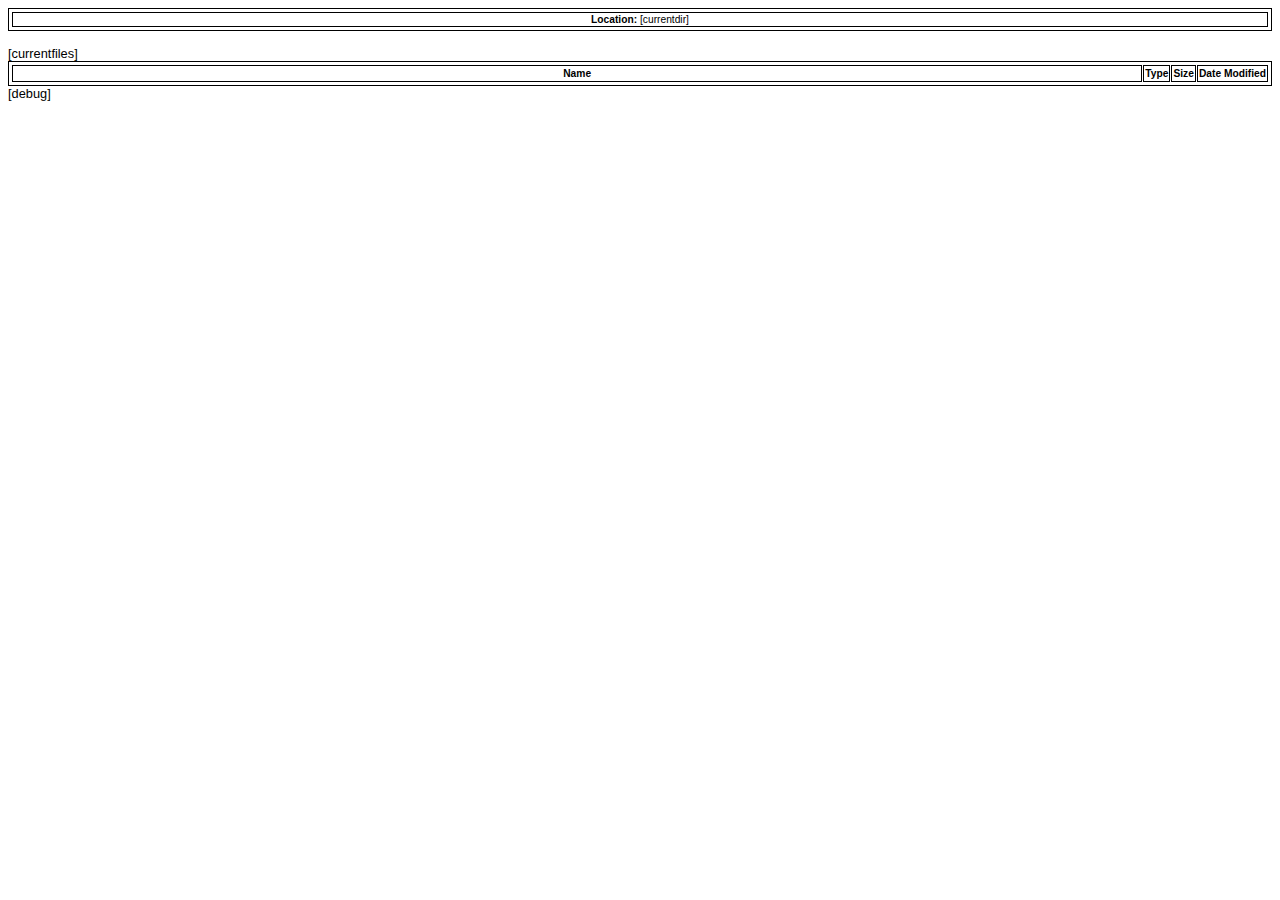
==== src/mpc-hc/res/web/browser.html @ b4aef608 "WebServer: switch to html5 and use html5shiv for pre IE 9 browsers" ====
<!DOCTYPE html>
<html>
	<head>
		<title>MPC-HC WebServer - File Browser</title>
		<meta charset="utf-8">
		<link rel="stylesheet" href="default.css">
		<link rel="shortcut icon" href="favicon.ico">
		<!--[if lt IE 9]>
		<script src="js/html5shiv.js"></script>
		<![endif]-->
	</head>
	<body>
		<div>
			<table class="browser-table" cellspacing="1">
				<tr>
					<td class="centered browser-td">
						<strong>Location: </strong>[currentdir]
					</td>
				</tr>
			</table>
		</div>
		<span>&nbsp;</span>
		<div>
			<table class="browser-table" cellspacing="1">
				<tr>
					<th class="browser-table"><span class="nobr">Name</span></th>
					<th class="browser-th"><span class="nobr">Type</span></th>
					<th class="browser-th"><span class="nobr">Size</span></th>
					<th class="browser-th"><span class="nobr">Date Modified</span></th>
				</tr>
				[currentfiles]
			</table>
		</div>
[debug]
	</body>
</html>
---- src/mpc-hc/res/web/default.css ----
body,
th,
td,
.sectionInfo {
	font-family:Verdana, Arial, Helvetica, Sans-Serif;
	font-size:.8em;
}

.nobr {
	white-space:nowrap;
}

img {
	border:0;
	margin:0;
	padding:0;
}

#player {
	margin-left:auto;
	margin-right:auto;
}

#player td {
	font-family:Sans-Serif;
	font-size:13px;
}

#header td {
	height:30px;
}

#headerIcon {
	background:url(img/headericon.png) no-repeat;
	width:22px;
}

#headerBack {
	background:url(img/headerback.png) repeat-x;
	color:white;
	font-weight:bold;
}

#headerClose {
	background:url(img/headerclose.png) no-repeat;
	width:28px;
}

#durstr,
#posstr,
#status,
#title {
	display:inline;
	float:left;
}

#menu td {
	font-family:Sans-Serif;
	font-size:12px;
	padding:1px 5px;
}

#controlbar,
#menu {
	background:#ECE6D4;
}

#statusbar td {
	font-family:Sans-Serif;
	font-size:12px;
}

#statusbar,
#video {
	background:black;
	color:white;
}

#video {
	cursor:pointer;
	padding:1px;
}

#controlbar {
	background:url(img/controlback.png) repeat-x;
	height:28px;
}

#controlbuttonplay {
	background:url(img/controlbuttonplay.png) no-repeat;
	width:25px;
	height:28px;
}

#controlbuttonpause {
	background:url(img/controlbuttonpause.png) no-repeat;
	width:23px;
	height:28px;
}

#controlbuttonstop {
	background:url(img/controlbuttonstop.png) no-repeat;
	width:25px;
	height:28px;
}

#controlbuttonskipback {
	background:url(img/controlbuttonskipback.png) no-repeat;
	width:24px;
	height:28px;
}

#controlbuttondecrate {
	background:url(img/controlbuttondecrate.png) no-repeat;
	width:22px;
	height:28px;
}

#controlbuttonincrate {
	background:url(img/controlbuttonincrate.png) no-repeat;
	width:23px;
	height:28px;
}

#controlbuttonskipforward {
	background:url(img/controlbuttonskipforward.png) no-repeat;
	width:28px;
	height:28px;
}

#controlbuttonstep {
	background:url(img/controlbuttonstep.png) no-repeat;
	width:31px;
	height:28px;
}

#controlvolumemute {
	background:url(img/controlvolumeon.png) no-repeat;
	width:28px;
	height:28px;
}

#controlvolumebar {
	background:url(img/controlvolumebar.png) no-repeat;
	width:55px;
	height:28px;
}

#seekbar {
	background:url(img/seekbarmid.png) repeat-x;
}

#leftside {
	background:url(img/leftside.png) repeat-y;
	width:4px;
}

#rightside {
	background:url(img/rightside.png) repeat-y;
	width:4px;
}

#leftbottomside {
	background:url(img/leftbottomside.png) repeat-x;
	width:4px;
	height:4px;
}

#bottomside {
	background:url(img/bottomside.png) repeat-x;
	height:4px;
}

#rightbottomside {
	background:url(img/rightbottomside.png) repeat-x;
	width:4px;
	height:4px;
}

#center,
#header {
	width:100%;
}

#debug {
	white-space:pre-wrap;
}

.centered {
	text-align:center;
}

.browser-table {
	padding:2px;
	width:100%;
}
.browser-table,
.browser-th,
.browser-td {
	border:solid 1px;
}
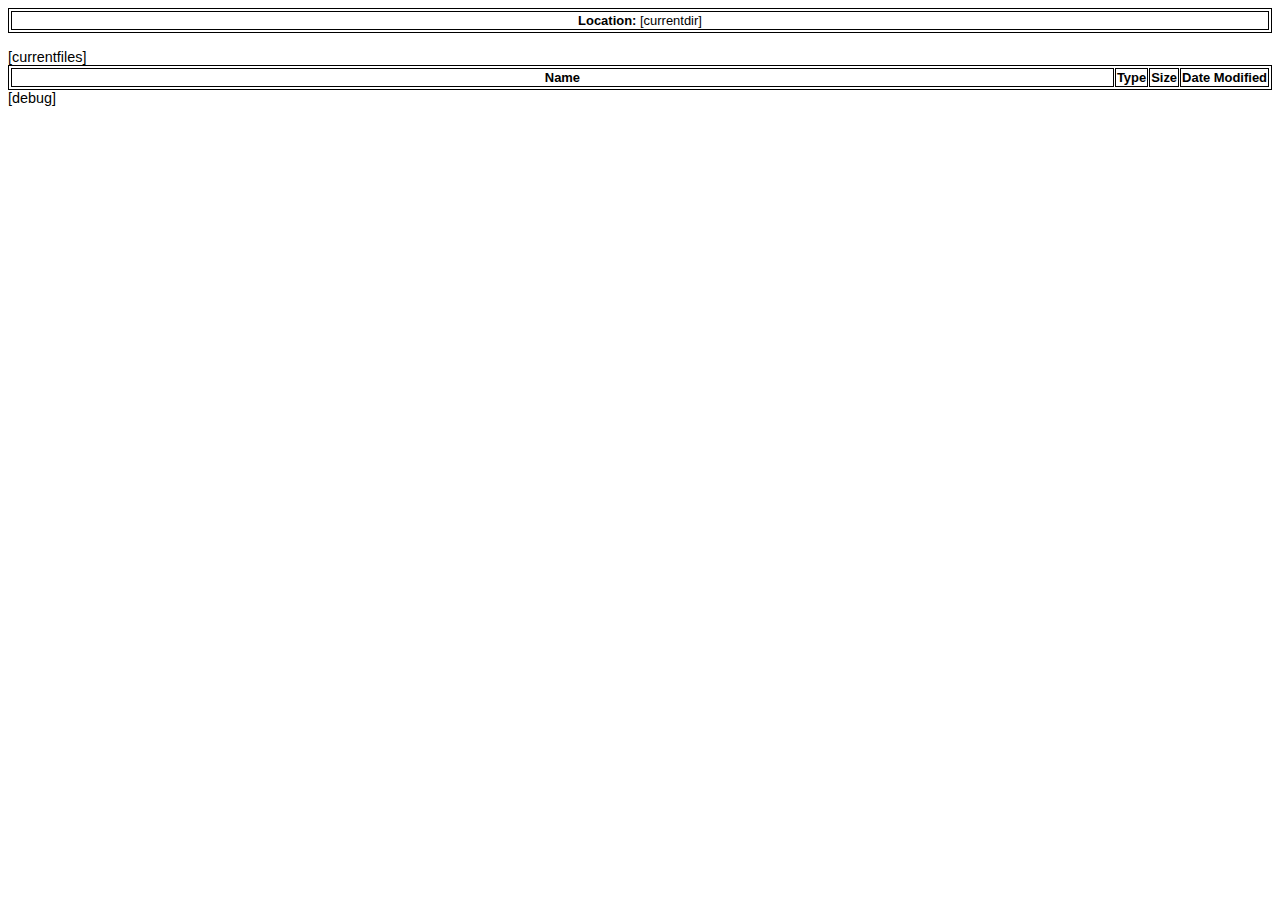
==== commit 3f7c61c6: "browser.html is valid html5" ====
--- a/src/mpc-hc/res/web/browser.html
+++ b/src/mpc-hc/res/web/browser.html
@@ -11,9 +11,9 @@
 	</head>
 	<body>
 		<div>
-			<table class="browser-table" cellspacing="1">
+			<table class="browser-table">
 				<tr>
-					<td class="centered browser-td">
+					<td class="centered">
 						<strong>Location: </strong>[currentdir]
 					</td>
 				</tr>
@@ -21,12 +21,12 @@
 		</div>
 		<span>&nbsp;</span>
 		<div>
-			<table class="browser-table" cellspacing="1">
+			<table class="browser-table">
 				<tr>
-					<th class="browser-table"><span class="nobr">Name</span></th>
-					<th class="browser-th"><span class="nobr">Type</span></th>
-					<th class="browser-th"><span class="nobr">Size</span></th>
-					<th class="browser-th"><span class="nobr">Date Modified</span></th>
+					<th class="browser-table-name">Name</th>
+					<th>Type</th>
+					<th>Size</th>
+					<th>Date Modified</th>
 				</tr>
 				[currentfiles]
 			</table>
--- a/src/mpc-hc/res/web/default.css
+++ b/src/mpc-hc/res/web/default.css
@@ -1,201 +1,440 @@
+/*! normalize.css v2.1.0 | MIT License | git.io/normalize */
+
+/* ==========================================================================
+   HTML5 display definitions
+   ========================================================================== */
+
+/**
+ * Address styling not present in IE 8/9.
+ */
+
+[hidden] {
+	display: none;
+}
+
+/* ==========================================================================
+   Base
+   ========================================================================== */
+
+/**
+ * 2. Prevent iOS text size adjust after orientation change, without disabling
+ *	user zoom.
+ */
+
+html {
+	-webkit-text-size-adjust: 100%; /* 2 */
+	-ms-text-size-adjust: 100%; /* 2 */
+}
+
+/* ==========================================================================
+   Links
+   ========================================================================== */
+
+/**
+ * Address `outline` inconsistency between Chrome and other browsers.
+ */
+
+a:focus {
+	outline: thin dotted;
+}
+
+/**
+ * Improve readability when focused and also mouse hovered in all browsers.
+ */
+
+a:active,
+a:hover {
+	outline: 0;
+}
+
+/* ==========================================================================
+   Typography
+   ========================================================================== */
+
+/**
+ * Address variable `h1` font-size and margin within `section` and `article`
+ * contexts in Firefox 4+, Safari 5, and Chrome.
+ */
+
+h1 {
+	font-size: 2em;
+	margin: 0.67em 0;
+}
+
+/**
+ * Address style set to `bolder` in Firefox 4+, Safari 5, and Chrome.
+ */
+
+strong {
+	font-weight: bold;
+}
+
+/**
+ * Correct font family set oddly in Safari 5 and Chrome.
+ */
+
+pre {
+	font-family: monospace, serif;
+	font-size: 1em;
+}
+
+/**
+ * Improve readability of pre-formatted text in all browsers.
+ */
+
+pre {
+	white-space: pre-wrap;
+}
+
+/* ==========================================================================
+   Embedded content
+   ========================================================================== */
+
+/**
+ * Remove border when inside `a` element in IE 8/9.
+ */
+
+img {
+	border: 0;
+}
+
+/* ==========================================================================
+   Forms
+   ========================================================================== */
+
+/**
+ * 1. Correct font family not being inherited in all browsers.
+ * 2. Correct font size not being inherited in all browsers.
+ * 3. Address margins set differently in Firefox 4+, Safari 5, and Chrome.
+ */
+
+button,
+input,
+select,
+textarea {
+	font-family: inherit; /* 1 */
+	font-size: 100%; /* 2 */
+	margin: 0; /* 3 */
+}
+
+/**
+ * Address Firefox 4+ setting `line-height` on `input` using `!important` in
+ * the UA stylesheet.
+ */
+
+button,
+input {
+	line-height: normal;
+}
+
+/**
+ * Address inconsistent `text-transform` inheritance for `button` and `select`.
+ * All other form control elements do not inherit `text-transform` values.
+ * Correct `button` style inheritance in Chrome, Safari 5+, and IE 8+.
+ * Correct `select` style inheritance in Firefox 4+ and Opera.
+ */
+
+button,
+select {
+	text-transform: none;
+}
+
+/**
+ * 1. Avoid the WebKit bug in Android 4.0.* where (2) destroys native `audio`
+ *    and `video` controls.
+ * 2. Correct inability to style clickable `input` types in iOS.
+ * 3. Improve usability and consistency of cursor style between image-type
+ *    `input` and others.
+ */
+
+button,
+html input[type="button"], /* 1 */
+input[type="reset"],
+input[type="submit"] {
+	-webkit-appearance: button; /* 2 */
+	cursor: pointer; /* 3 */
+}
+
+/**
+ * Re-set default cursor for disabled elements.
+ */
+
+button[disabled],
+html input[disabled] {
+	cursor: default;
+}
+
+/**
+ * 1. Address box sizing set to `content-box` in IE 8/9.
+ * 2. Remove excess padding in IE 8/9.
+ */
+
+input[type="checkbox"],
+input[type="radio"] {
+	box-sizing: border-box; /* 1 */
+	padding: 0; /* 2 */
+}
+
+/**
+ * 1. Address `appearance` set to `searchfield` in Safari 5 and Chrome.
+ * 2. Address `box-sizing` set to `border-box` in Safari 5 and Chrome
+ *   (include `-moz` to future-proof).
+ */
+
+input[type="search"] {
+	-webkit-appearance: textfield; /* 1 */
+	-moz-box-sizing: content-box;
+	-webkit-box-sizing: content-box; /* 2 */
+	box-sizing: content-box;
+}
+
+/**
+ * Remove inner padding and search cancel button in Safari 5 and Chrome
+ * on OS X.
+ */
+
+input[type="search"]::-webkit-search-cancel-button,
+input[type="search"]::-webkit-search-decoration {
+	-webkit-appearance: none;
+}
+
+/**
+ * Remove inner padding and border in Firefox 4+.
+ */
+
+button::-moz-focus-inner,
+input::-moz-focus-inner {
+	border: 0;
+	padding: 0;
+}
+
+/* END OF normalize.css 2.0.1 */
+
+
 body,
 th,
 td,
 .sectionInfo {
-	font-family:Verdana, Arial, Helvetica, Sans-Serif;
-	font-size:.8em;
+	font-family: Arial, Verdana, Helvetica, Sans-Serif;
+	font-size: 0.90em;
 }
 
 .nobr {
-	white-space:nowrap;
+	white-space: nowrap;
 }
 
 img {
-	border:0;
-	margin:0;
-	padding:0;
+	margin: 0;
+	padding: 0;
 }
 
 #player {
-	margin-left:auto;
-	margin-right:auto;
+	margin-left: auto;
+	margin-right: auto;
+}
+
+#player,
+#player table,
+#player td,
+#player th {
+	border-collapse: separate;
+	padding: 0;
+	border-spacing: 0;
 }
 
 #player td {
-	font-family:Sans-Serif;
-	font-size:13px;
+	font-family: Sans-Serif;
+	font-size: 13px;
 }
 
 #header td {
-	height:30px;
+	height: 30px;
 }
 
 #headerIcon {
-	background:url(img/headericon.png) no-repeat;
-	width:22px;
+	background: url(img/headericon.png) no-repeat;
+	width: 22px;
 }
 
 #headerBack {
-	background:url(img/headerback.png) repeat-x;
-	color:white;
-	font-weight:bold;
+	background: url(img/headerback.png) repeat-x;
+	color: white;
+	font-weight: bold;
 }
 
 #headerClose {
-	background:url(img/headerclose.png) no-repeat;
-	width:28px;
+	background: url(img/headerclose.png) no-repeat;
+	width: 28px;
 }
 
 #durstr,
 #posstr,
 #status,
 #title {
-	display:inline;
-	float:left;
+	display: inline;
+	float: left;
 }
 
 #menu td {
-	font-family:Sans-Serif;
-	font-size:12px;
-	padding:1px 5px;
+	font-size: 12px;
+	padding: 1px 5px;
+}
+
+#menu-help {
+	width: 100%;
 }
 
 #controlbar,
 #menu {
-	background:#ECE6D4;
-}
-
-#statusbar td {
-	font-family:Sans-Serif;
-	font-size:12px;
+	background: #ECE6D4;
+	width: 100%;
+}
+#statusbar {
+	width: 100%;
 }
 
 #statusbar,
 #video {
-	background:black;
-	color:white;
+	background: black;
+	color: white;
 }
 
 #video {
-	cursor:pointer;
-	padding:1px;
+	cursor: pointer;
+	padding: 1px;
 }
 
 #controlbar {
-	background:url(img/controlback.png) repeat-x;
-	height:28px;
+	background: url(img/controlback.png) repeat-x;
+	height: 28px;
 }
 
 #controlbuttonplay {
-	background:url(img/controlbuttonplay.png) no-repeat;
-	width:25px;
-	height:28px;
+	background: url(img/controlbuttonplay.png) no-repeat;
+	width: 25px;
+	height: 28px;
 }
 
 #controlbuttonpause {
-	background:url(img/controlbuttonpause.png) no-repeat;
-	width:23px;
-	height:28px;
+	background: url(img/controlbuttonpause.png) no-repeat;
+	width: 23px;
+	height: 28px;
 }
 
 #controlbuttonstop {
-	background:url(img/controlbuttonstop.png) no-repeat;
-	width:25px;
-	height:28px;
+	background: url(img/controlbuttonstop.png) no-repeat;
+	width: 25px;
+	height: 28px;
 }
 
 #controlbuttonskipback {
-	background:url(img/controlbuttonskipback.png) no-repeat;
-	width:24px;
-	height:28px;
+	background: url(img/controlbuttonskipback.png) no-repeat;
+	width: 24px;
+	height: 28px;
 }
 
 #controlbuttondecrate {
-	background:url(img/controlbuttondecrate.png) no-repeat;
-	width:22px;
-	height:28px;
+	background: url(img/controlbuttondecrate.png) no-repeat;
+	width: 22px;
+	height: 28px;
 }
 
 #controlbuttonincrate {
-	background:url(img/controlbuttonincrate.png) no-repeat;
-	width:23px;
-	height:28px;
+	background: url(img/controlbuttonincrate.png) no-repeat;
+	width: 23px;
+	height: 28px;
 }
 
 #controlbuttonskipforward {
-	background:url(img/controlbuttonskipforward.png) no-repeat;
-	width:28px;
-	height:28px;
+	background: url(img/controlbuttonskipforward.png) no-repeat;
+	width: 28px;
+	height: 28px;
 }
 
 #controlbuttonstep {
-	background:url(img/controlbuttonstep.png) no-repeat;
-	width:31px;
-	height:28px;
+	background: url(img/controlbuttonstep.png) no-repeat;
+	width: 31px;
+	height: 28px;
 }
 
 #controlvolumemute {
-	background:url(img/controlvolumeon.png) no-repeat;
-	width:28px;
-	height:28px;
+	background: url(img/controlvolumeon.png) no-repeat;
+	width: 28px;
+	height: 28px;
 }
 
 #controlvolumebar {
-	background:url(img/controlvolumebar.png) no-repeat;
-	width:55px;
-	height:28px;
+	background: url(img/controlvolumebar.png) no-repeat;
+	width: 55px;
+	height: 28px;
 }
 
 #seekbar {
-	background:url(img/seekbarmid.png) repeat-x;
+	background: url(img/seekbarmid.png) repeat-x;
+	width: 100%;
+}
+
+#seekbar td {
+	font-size: 0;
 }
 
 #leftside {
-	background:url(img/leftside.png) repeat-y;
-	width:4px;
+	background: url(img/leftside.png) repeat-y;
+	width: 4px;
 }
 
 #rightside {
-	background:url(img/rightside.png) repeat-y;
-	width:4px;
+	background: url(img/rightside.png) repeat-y;
+	width: 4px;
 }
 
 #leftbottomside {
-	background:url(img/leftbottomside.png) repeat-x;
-	width:4px;
-	height:4px;
+	background: url(img/leftbottomside.png) repeat-x;
+	width: 4px;
+	height: 4px;
 }
 
 #bottomside {
-	background:url(img/bottomside.png) repeat-x;
-	height:4px;
+	background: url(img/bottomside.png) repeat-x;
+	height: 4px;
 }
 
 #rightbottomside {
-	background:url(img/rightbottomside.png) repeat-x;
-	width:4px;
-	height:4px;
+	background: url(img/rightbottomside.png) repeat-x;
+	width: 4px;
+	height: 4px;
 }
 
 #center,
 #header {
-	width:100%;
-}
-
-#debug {
-	white-space:pre-wrap;
+	width: 100%;
 }
 
 .centered {
-	text-align:center;
+	text-align: center;
 }
 
 .browser-table {
-	padding:2px;
-	width:100%;
-}
+	border-collapse: separate;
+	border-spacing: 1px;
+	padding: 1px;
+	width: 100%;
+}
+
 .browser-table,
-.browser-th,
-.browser-td {
-	border:solid 1px;
-}
+.browser-table th,
+.browser-table td {
+	border: 1px solid black;
+}
+
+.browser-table th {
+	white-space: nowrap;
+}
+
+.browser-table-name {
+	width: 100%;
+}
+
+.align-right {
+	text-align: right;
+}
